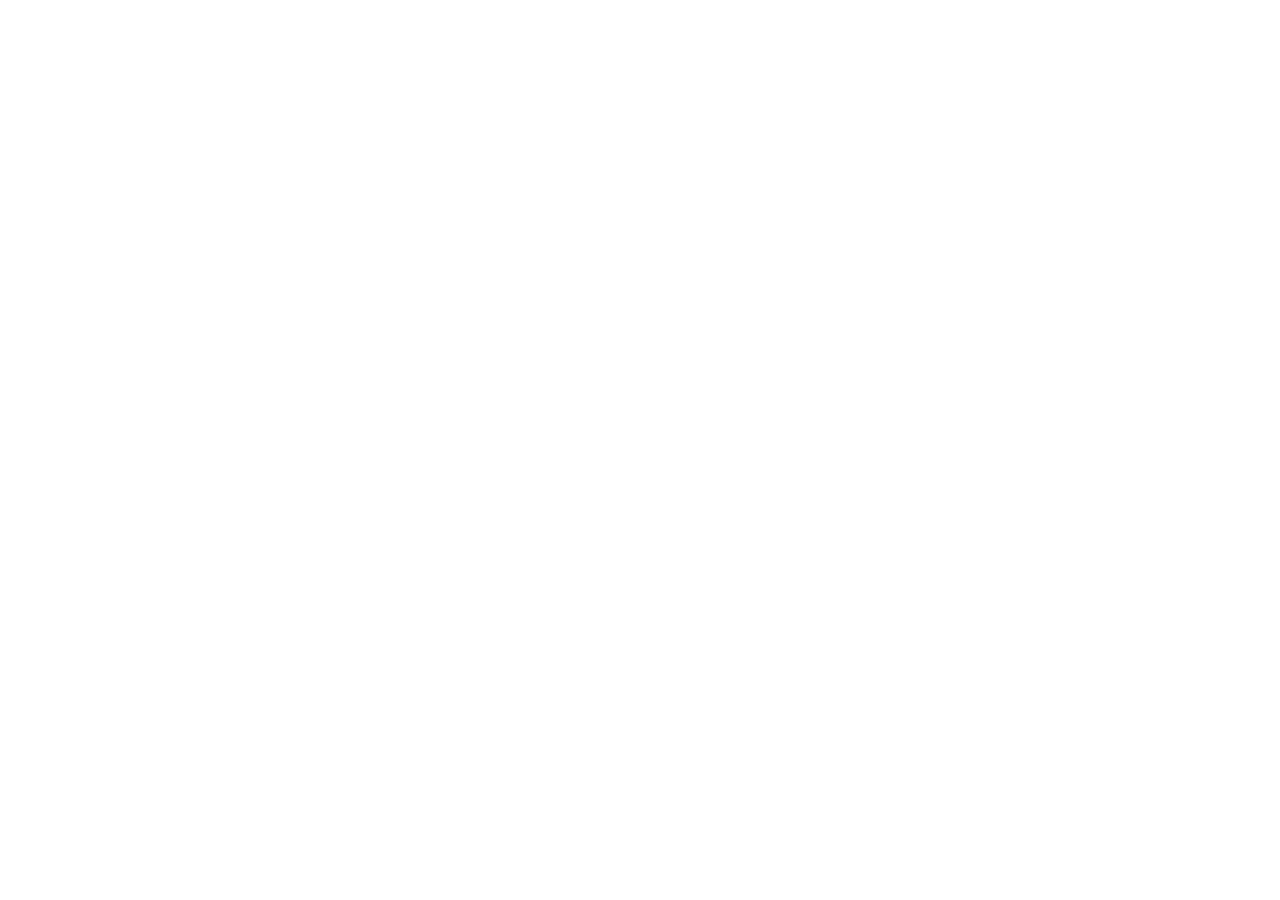
==== index2.html @ cf812422 "in class progress" ====
<!DOCTYPE html>
<html lang="en">
<head>
    <meta charset="UTF-8">
    <meta name="viewport" content="width=device-width, initial-scale=1.0">
    <title>Photo Discovery</title>
    <link rel="stylesheet" href="style.css">
</head>

<body>
    <script src="script.js"></script> 
</body>
</html>
---- style.css ----
#first {
    height: 100vh;
    background-image: url("images/brick.jpg");
    background-position: center;
    background-size: 75%;
}

#doors {
    display: inline-flex;
    position: fixed;
    left: -5%;
    top: 20%;
    height: 600px;
    width: 400px;

}

#door1 {
    padding-left: 75px;
    padding-right: 75px;
}

#door2 {
    padding-left: 75px;
    padding-right: 75px;}

#door3 {
    padding-left: 75px;
    padding-right: 75px;
}

#door1:hover {
    transform: scale(1.2);
    border: 5px solid white;
}

#door2:hover {
    transform: scale(1.2);
    border: 5px solid white;
}

#door3:hover {
    transform: scale(1.2);
    border: 5px solid white;
}

#in1 {
    display: flex;
    height: 0px;
    width: 0px;
    font-size: 0px;
    font-family:'Franklin Gothic Medium', 'Arial Narrow', Arial, sans-serif;

}

#back1 {
    display: flex;
    height: 0px;
    width: 0px;
    font-size: 0px;
    font-family:'Franklin Gothic Medium', 'Arial Narrow', Arial, sans-serif;

}
}
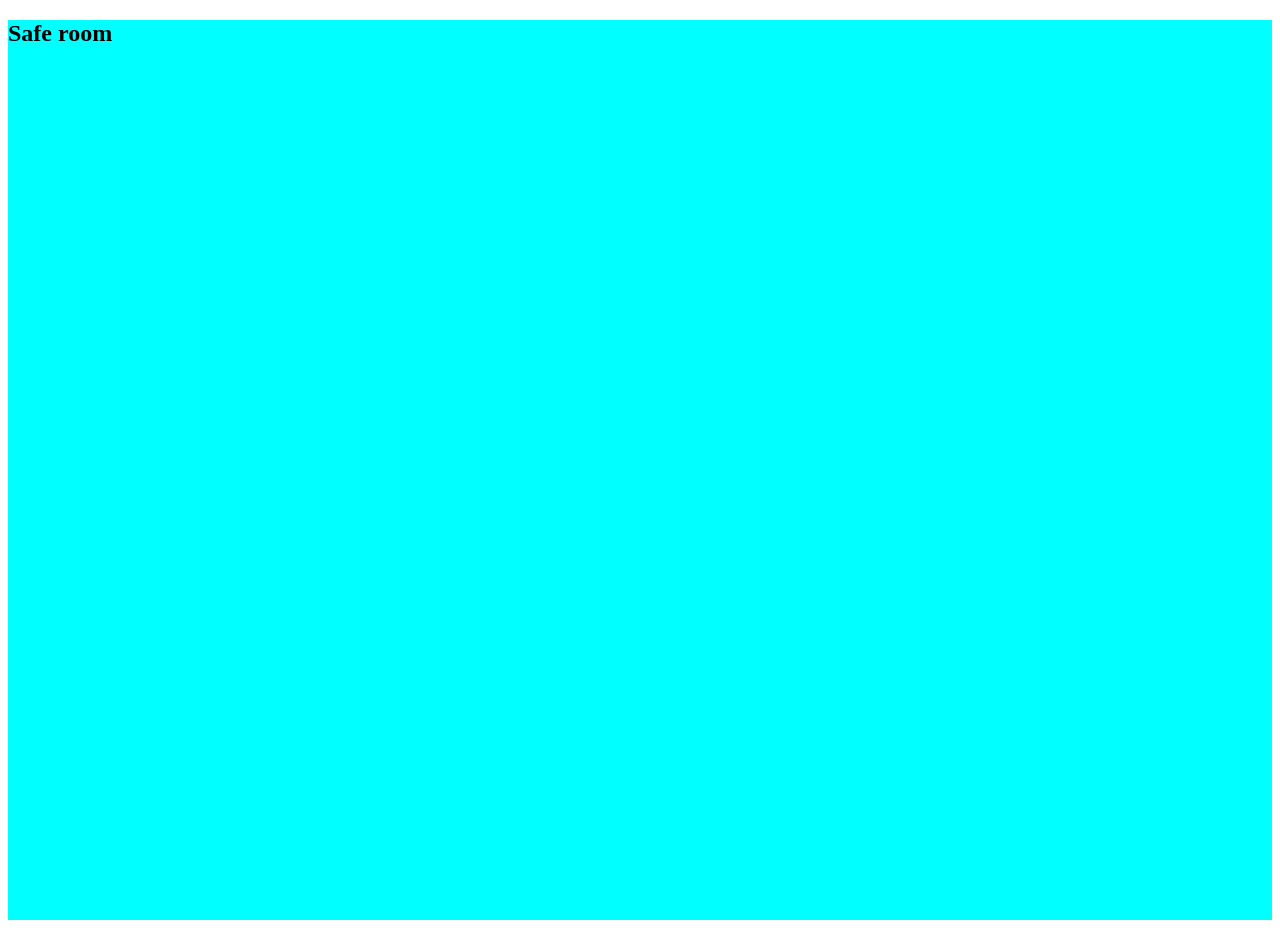
==== commit d214359e: "in class" ====
--- a/index2.html
+++ b/index2.html
@@ -8,6 +8,10 @@
 </head>
 
 <body>
+    <section id="second">
+        <h1>Safe room</h1>
+    </section>
+
     <script src="script.js"></script> 
 </body>
 </html>
--- a/style.css
+++ b/style.css
@@ -3,6 +3,22 @@
     background-image: url("images/brick.jpg");
     background-position: center;
     background-size: 75%;
+}
+
+#second {
+    height: 100vh;
+    background-color: aqua;
+    background-size: cover;
+}
+
+#third {
+    height: 100vh;
+    background-color: pink;
+}
+
+#fourth {
+    height: 100vh;
+    background-color: violet;
 }
 
 #doors {
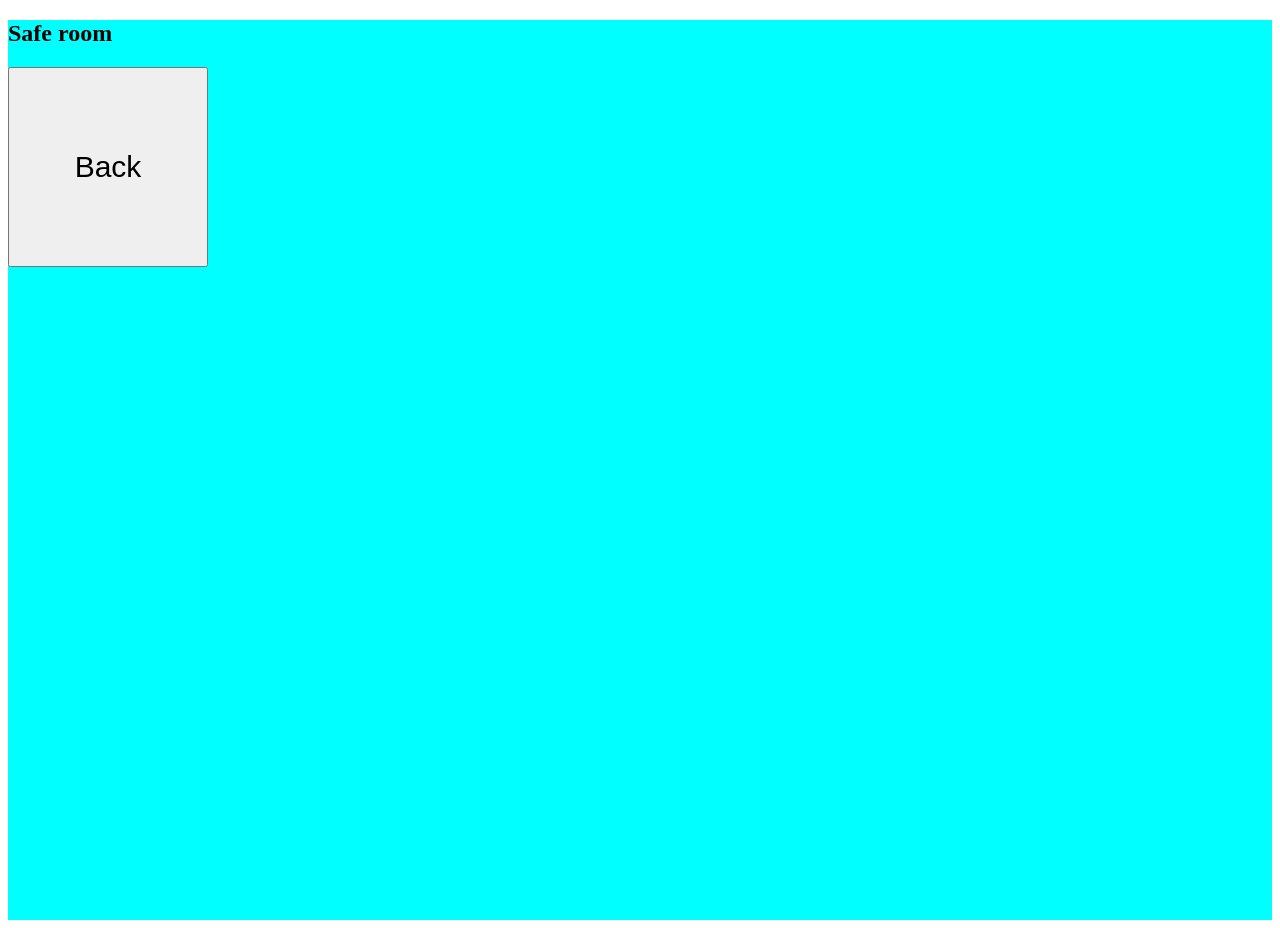
==== commit c08e9b21: "back" ====
--- a/index2.html
+++ b/index2.html
@@ -10,8 +10,10 @@
 <body>
     <section id="second">
         <h1>Safe room</h1>
+
+        <button id="goBack">Back</button>
     </section>
 
-    <script src="script.js"></script> 
+    <script src="script2.js"></script> 
 </body>
 </html>
--- a/style.css
+++ b/style.css
@@ -69,6 +69,10 @@
 
 }
 
+#in1:hover {
+    color: aqua;
+}
+
 #back1 {
     display: flex;
     height: 0px;
@@ -77,6 +81,16 @@
     font-family:'Franklin Gothic Medium', 'Arial Narrow', Arial, sans-serif;
 
 }
+
+#back1:hover {
+    color: blueviolet;
+}
+
+#goBack,
+#goBack2 {
+    height: 200px;
+    width: 200px;
+    font-size: 30px;
 }
 
 
